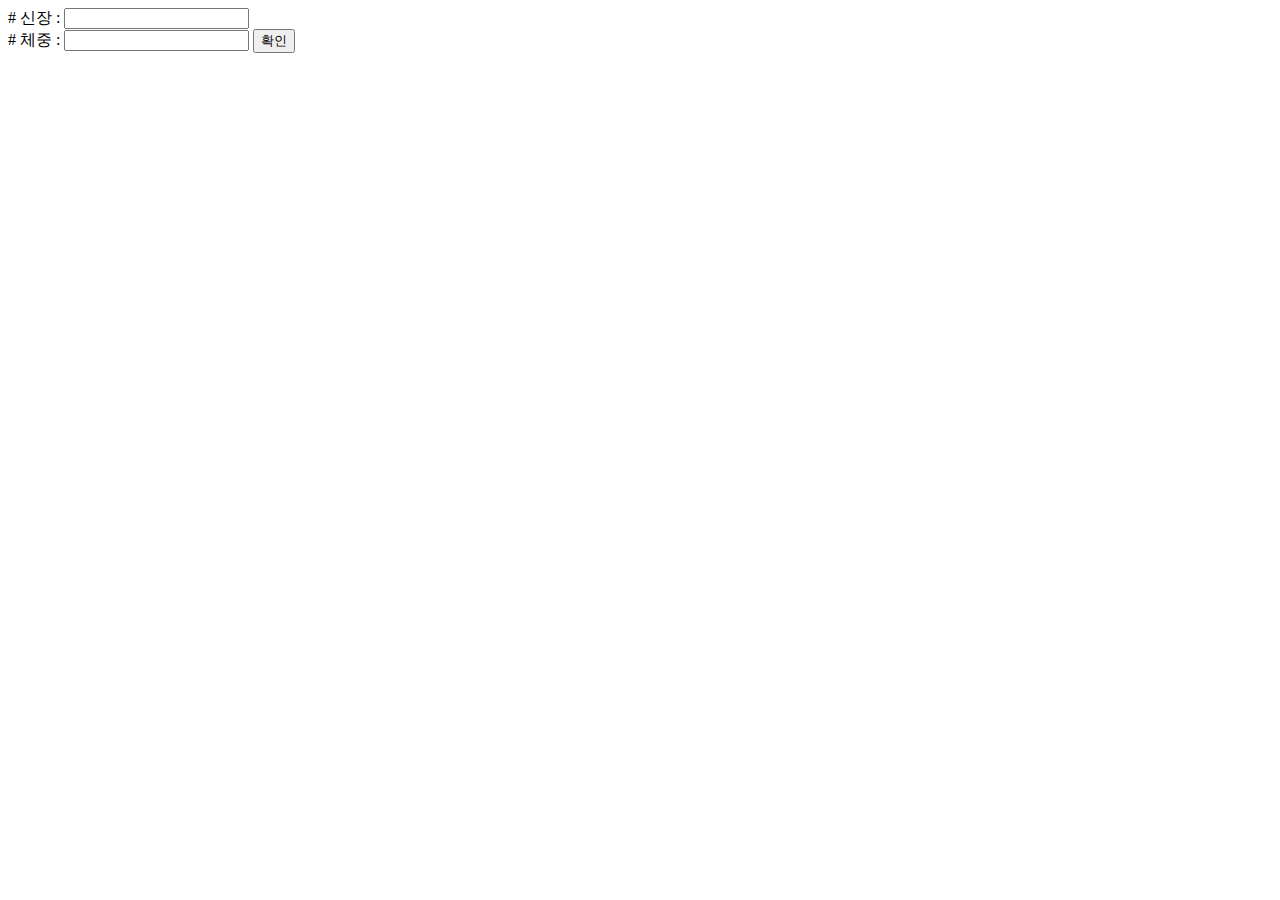
==== src/main/resources/static/index.html @ d5e31c66 "Initial commit" ====
<!DOCTYPE html>
<html lang="ko">
<head>
    <meta charset="UTF-8">
    <title>Title</title>
</head>
<body>

    <!--form : 서버에 제출하는 양식  action : 어디로 보낼건지 작성-->
    <form action="/info">
<!--                                input의 name 부분이 key값이 됨.-->
        # 신장 : <input type="text" name="height">
        <br>
        # 체중 : <input type="text" name="weight">
        <button type="submit">확인</button>
    </form>

</body>
</html>
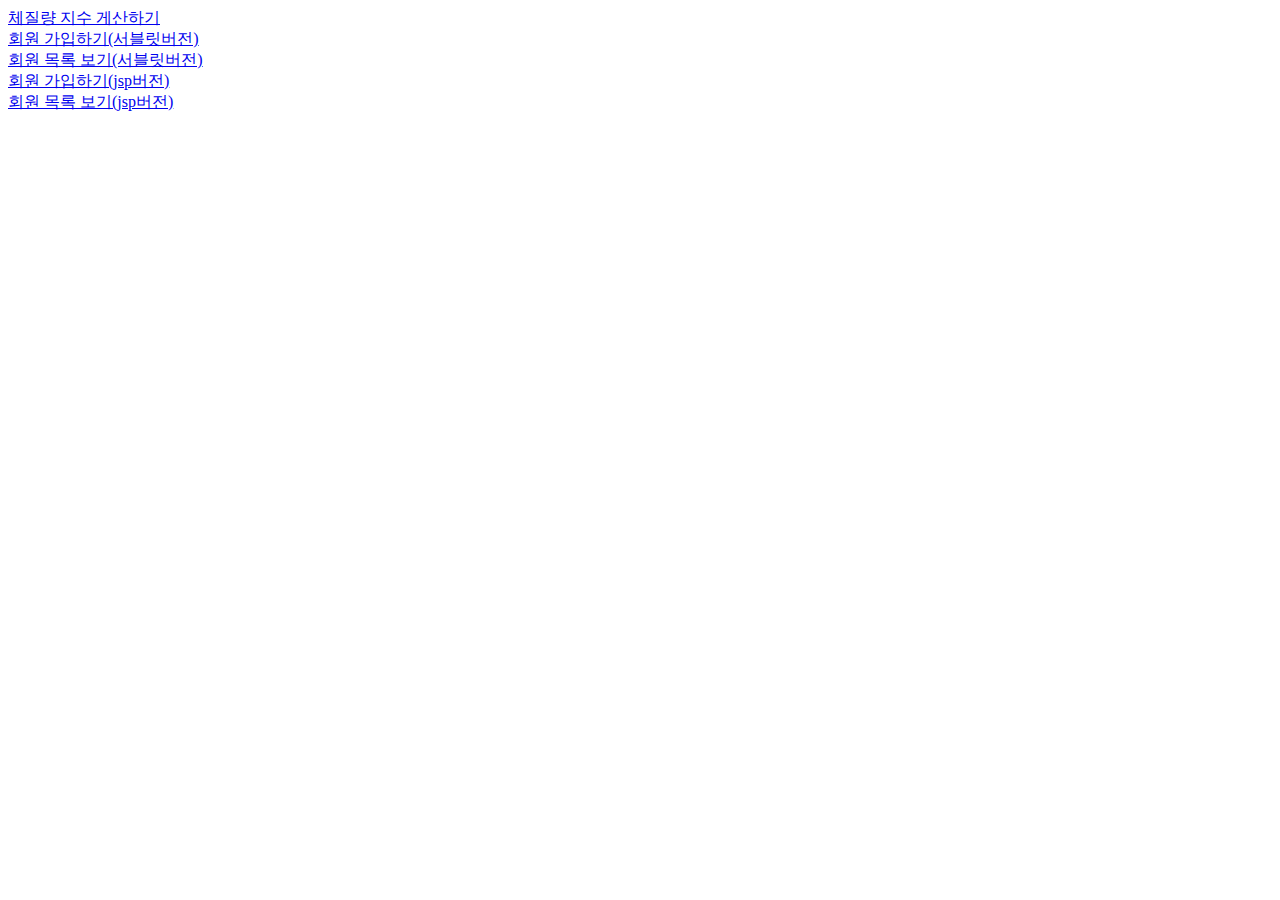
==== commit 1157b733: "[22.07.06] 서블릿, jsp 체험" ====
--- a/src/main/resources/static/index.html
+++ b/src/main/resources/static/index.html
@@ -6,14 +6,15 @@
 </head>
 <body>
 
-    <!--form : 서버에 제출하는 양식  action : 어디로 보낼건지 작성-->
-    <form action="/info">
-<!--                                input의 name 부분이 key값이 됨.-->
-        # 신장 : <input type="text" name="height">
-        <br>
-        # 체중 : <input type="text" name="weight">
-        <button type="submit">확인</button>
-    </form>
+<a href="/info.html">체질량 지수 게산하기</a>  <!-- /info.html = 정적 리소스를 내놔라 라는 뜻.-->
+<br>
+<a href="/register-form">회원 가입하기(서블릿버전)</a>
+<br>
+<a href="/members">회원 목록 보기(서블릿버전)</a>
+<br>
+<a href="/chap02/reg_form.jsp">회원 가입하기(jsp버전)</a>
+<br>
+<a href="/chap02/members.jsp">회원 목록 보기(jsp버전)</a>
 
 </body>
 </html>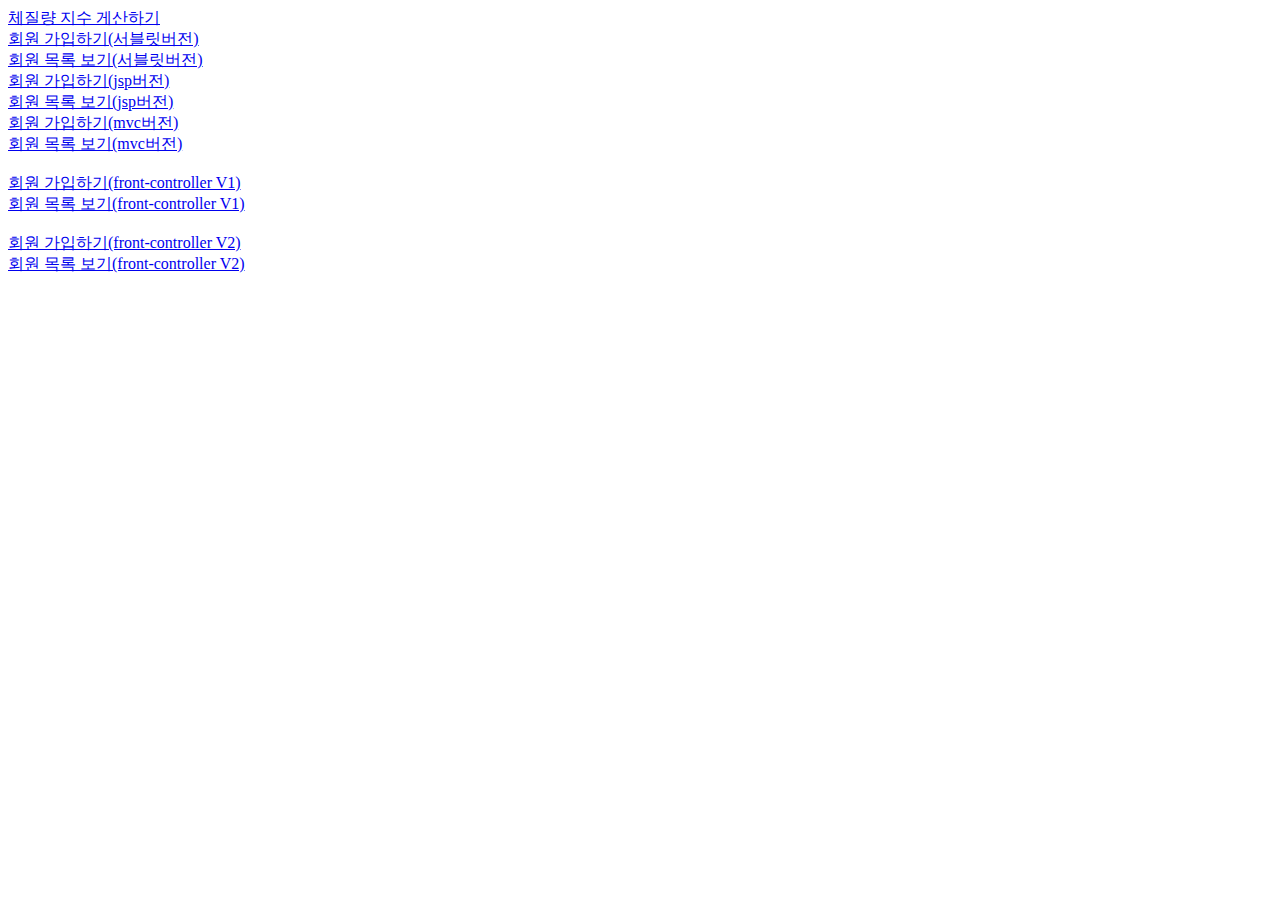
==== commit 2116c602: "[22.07.07] MVC 패턴, 프론트 컨트롤러 생성 및 리팩토링 체험" ====
--- a/src/main/resources/static/index.html
+++ b/src/main/resources/static/index.html
@@ -15,6 +15,24 @@
 <a href="/chap02/reg_form.jsp">회원 가입하기(jsp버전)</a>
 <br>
 <a href="/chap02/members.jsp">회원 목록 보기(jsp버전)</a>
+<br>
+<a href="/mvc/join">회원 가입하기(mvc버전)</a>
+<br>
+<a href="/mvc/show">회원 목록 보기(mvc버전)</a>
+
+<br>
+
+<br>
+<a href="/mvc/v1/join">회원 가입하기(front-controller V1)</a>
+<br>
+<a href="/mvc/v1/show">회원 목록 보기(front-controller V1)</a>
+<br>
+
+<br>
+<a href="/mvc/v2/join">회원 가입하기(front-controller V2)</a>
+<br>
+<a href="/mvc/v2/show">회원 목록 보기(front-controller V2)</a>
+<br>
 
 </body>
 </html>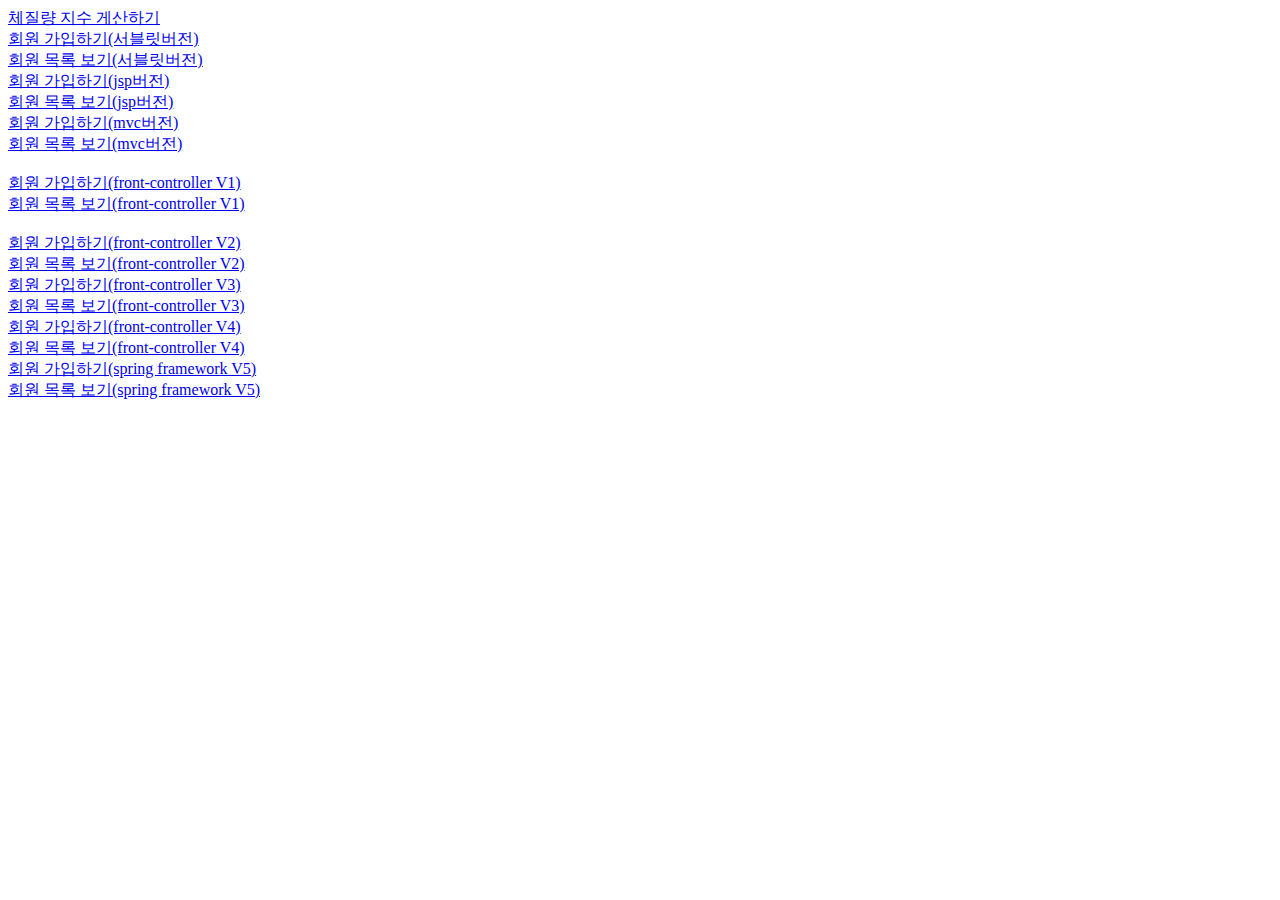
==== commit e83e0c6d: "[22.07.08] MVC 패턴 체험 끝, 스프링 시작, 커피 주문서 마이크로 앱 만들기" ====
--- a/src/main/resources/static/index.html
+++ b/src/main/resources/static/index.html
@@ -34,5 +34,22 @@
 <a href="/mvc/v2/show">회원 목록 보기(front-controller V2)</a>
 <br>
 
+<a href="/mvc/v3/join">회원 가입하기(front-controller V3)</a>
+<br>
+<a href="/mvc/v3/show">회원 목록 보기(front-controller V3)</a>
+<br>
+
+<a href="/mvc/v4/join">회원 가입하기(front-controller V4)</a>
+<br>
+<a href="/mvc/v4/show">회원 목록 보기(front-controller V4)</a>
+<br>
+
+<a href="/mvc/v5/join">회원 가입하기(spring framework V5)</a>
+<br>
+<a href="/mvc/v5/show">회원 목록 보기(spring framework V5)</a>
+<br>
+
+
+
 </body>
 </html>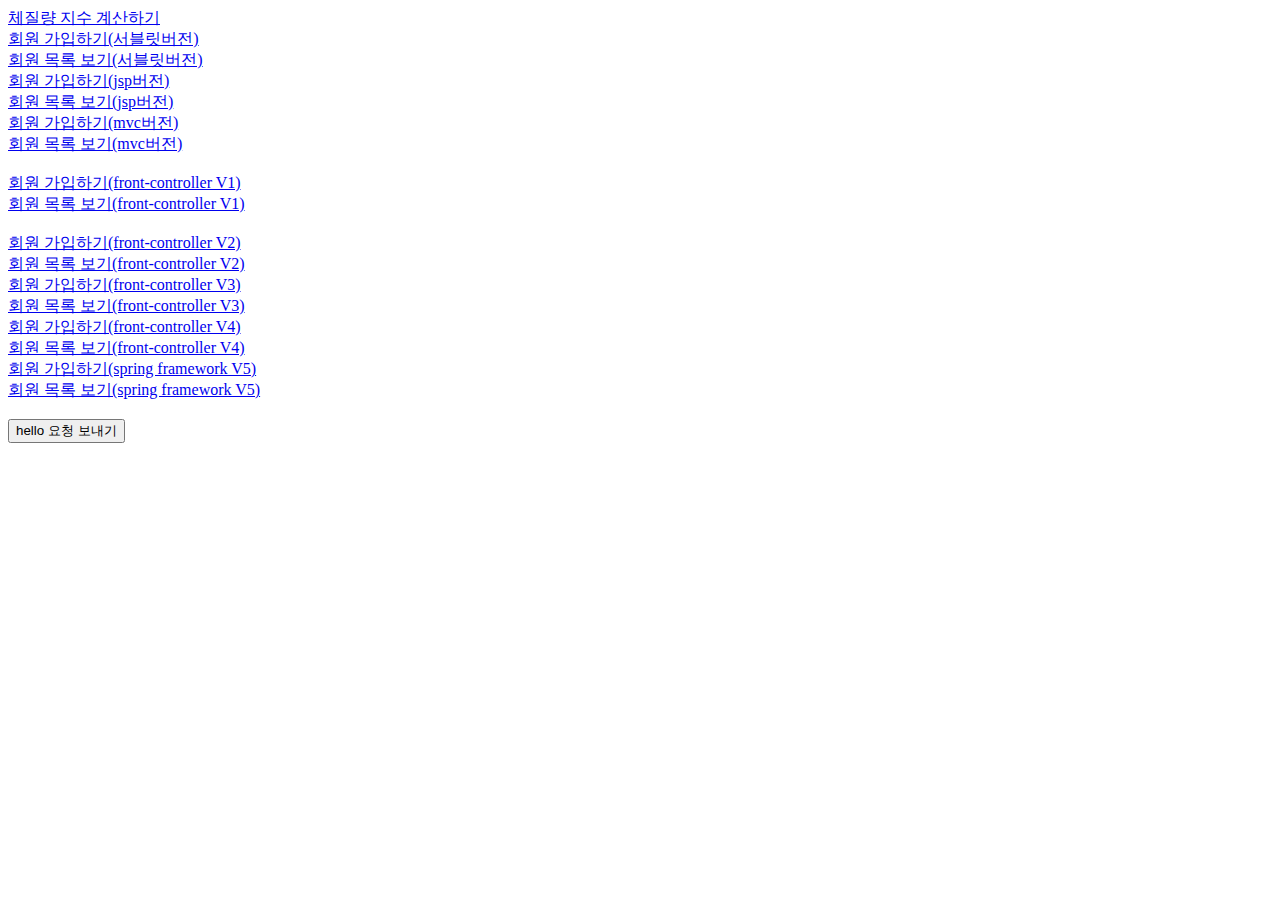
==== commit 12418e40: "[22.07.14] 백업용 점심시간 중간 커밋" ====
--- a/src/main/resources/static/index.html
+++ b/src/main/resources/static/index.html
@@ -6,7 +6,7 @@
 </head>
 <body>
 
-<a href="/info.html">체질량 지수 게산하기</a>  <!-- /info.html = 정적 리소스를 내놔라 라는 뜻.-->
+<a href="/info.html">체질량 지수 계산하기</a>  <!-- /info.html = 정적 리소스를 내놔라 라는 뜻.-->
 <br>
 <a href="/register-form">회원 가입하기(서블릿버전)</a>
 <br>
@@ -49,7 +49,11 @@
 <a href="/mvc/v5/show">회원 목록 보기(spring framework V5)</a>
 <br>
 
+<br>
 
+<form action="/req/hello" method="post">
+    <button type="submit">hello 요청 보내기</button>
+</form>
 
 </body>
 </html>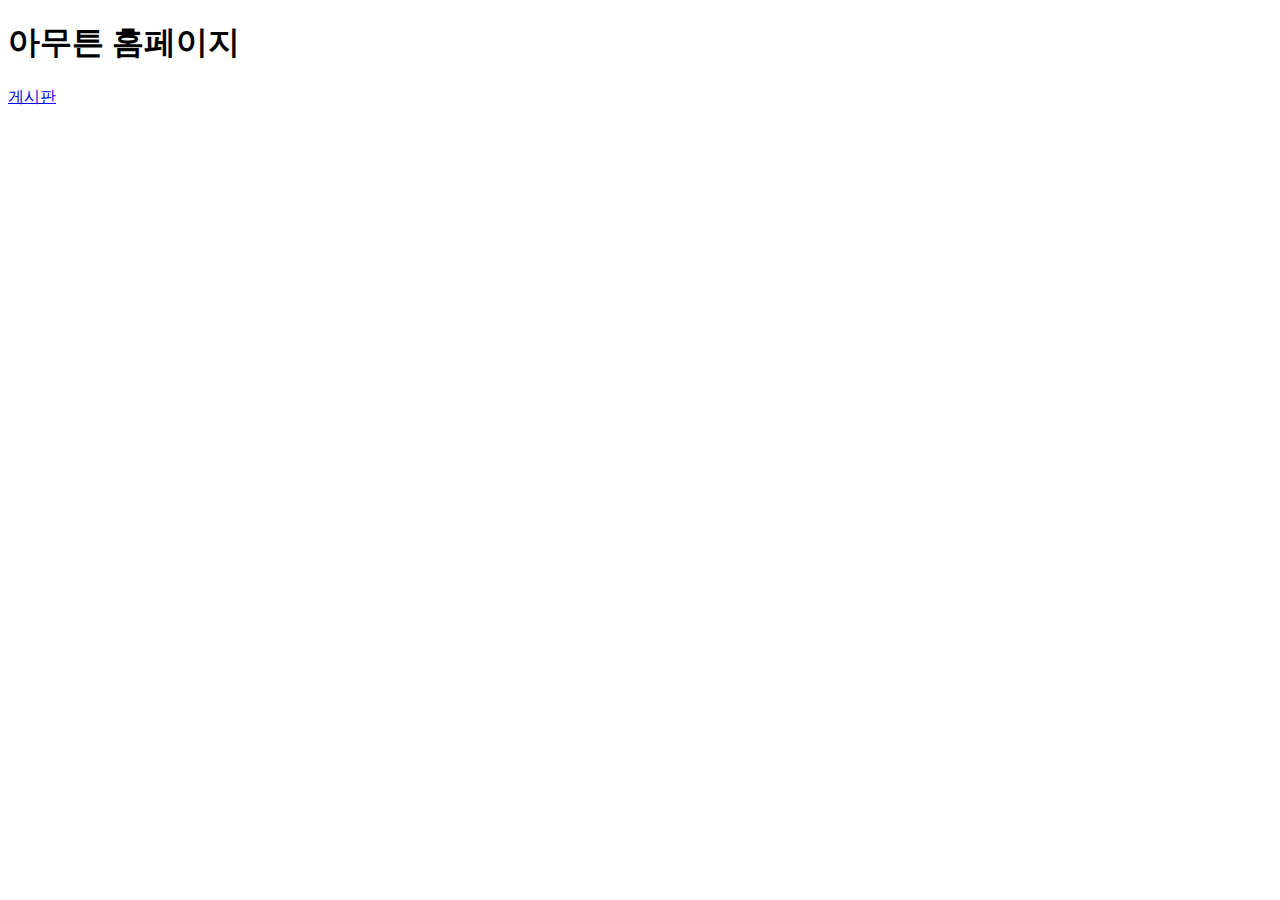
==== commit b14194c5: "[22.07.14] 오후 게시판 만들기 실습. 댓글 기능 추가해보자" ====
--- a/src/main/resources/static/index.html
+++ b/src/main/resources/static/index.html
@@ -1,59 +1,15 @@
 <!DOCTYPE html>
 <html lang="ko">
 <head>
-    <meta charset="UTF-8">
-    <title>Title</title>
+<meta charset="UTF-8">
+<meta http-equiv="X-UA-Compatible" content="IE=edge">
+<meta name="viewport" content="width=device-width, initial-scale=1.0">
+<title>220714 실습 메인</title>
 </head>
 <body>
 
-<a href="/info.html">체질량 지수 계산하기</a>  <!-- /info.html = 정적 리소스를 내놔라 라는 뜻.-->
-<br>
-<a href="/register-form">회원 가입하기(서블릿버전)</a>
-<br>
-<a href="/members">회원 목록 보기(서블릿버전)</a>
-<br>
-<a href="/chap02/reg_form.jsp">회원 가입하기(jsp버전)</a>
-<br>
-<a href="/chap02/members.jsp">회원 목록 보기(jsp버전)</a>
-<br>
-<a href="/mvc/join">회원 가입하기(mvc버전)</a>
-<br>
-<a href="/mvc/show">회원 목록 보기(mvc버전)</a>
-
-<br>
-
-<br>
-<a href="/mvc/v1/join">회원 가입하기(front-controller V1)</a>
-<br>
-<a href="/mvc/v1/show">회원 목록 보기(front-controller V1)</a>
-<br>
-
-<br>
-<a href="/mvc/v2/join">회원 가입하기(front-controller V2)</a>
-<br>
-<a href="/mvc/v2/show">회원 목록 보기(front-controller V2)</a>
-<br>
-
-<a href="/mvc/v3/join">회원 가입하기(front-controller V3)</a>
-<br>
-<a href="/mvc/v3/show">회원 목록 보기(front-controller V3)</a>
-<br>
-
-<a href="/mvc/v4/join">회원 가입하기(front-controller V4)</a>
-<br>
-<a href="/mvc/v4/show">회원 목록 보기(front-controller V4)</a>
-<br>
-
-<a href="/mvc/v5/join">회원 가입하기(spring framework V5)</a>
-<br>
-<a href="/mvc/v5/show">회원 목록 보기(spring framework V5)</a>
-<br>
-
-<br>
-
-<form action="/req/hello" method="post">
-    <button type="submit">hello 요청 보내기</button>
-</form>
-
+    <h1>아무튼 홈페이지</h1>
+        
+    <a href="/board/list">게시판</a>
 </body>
 </html>